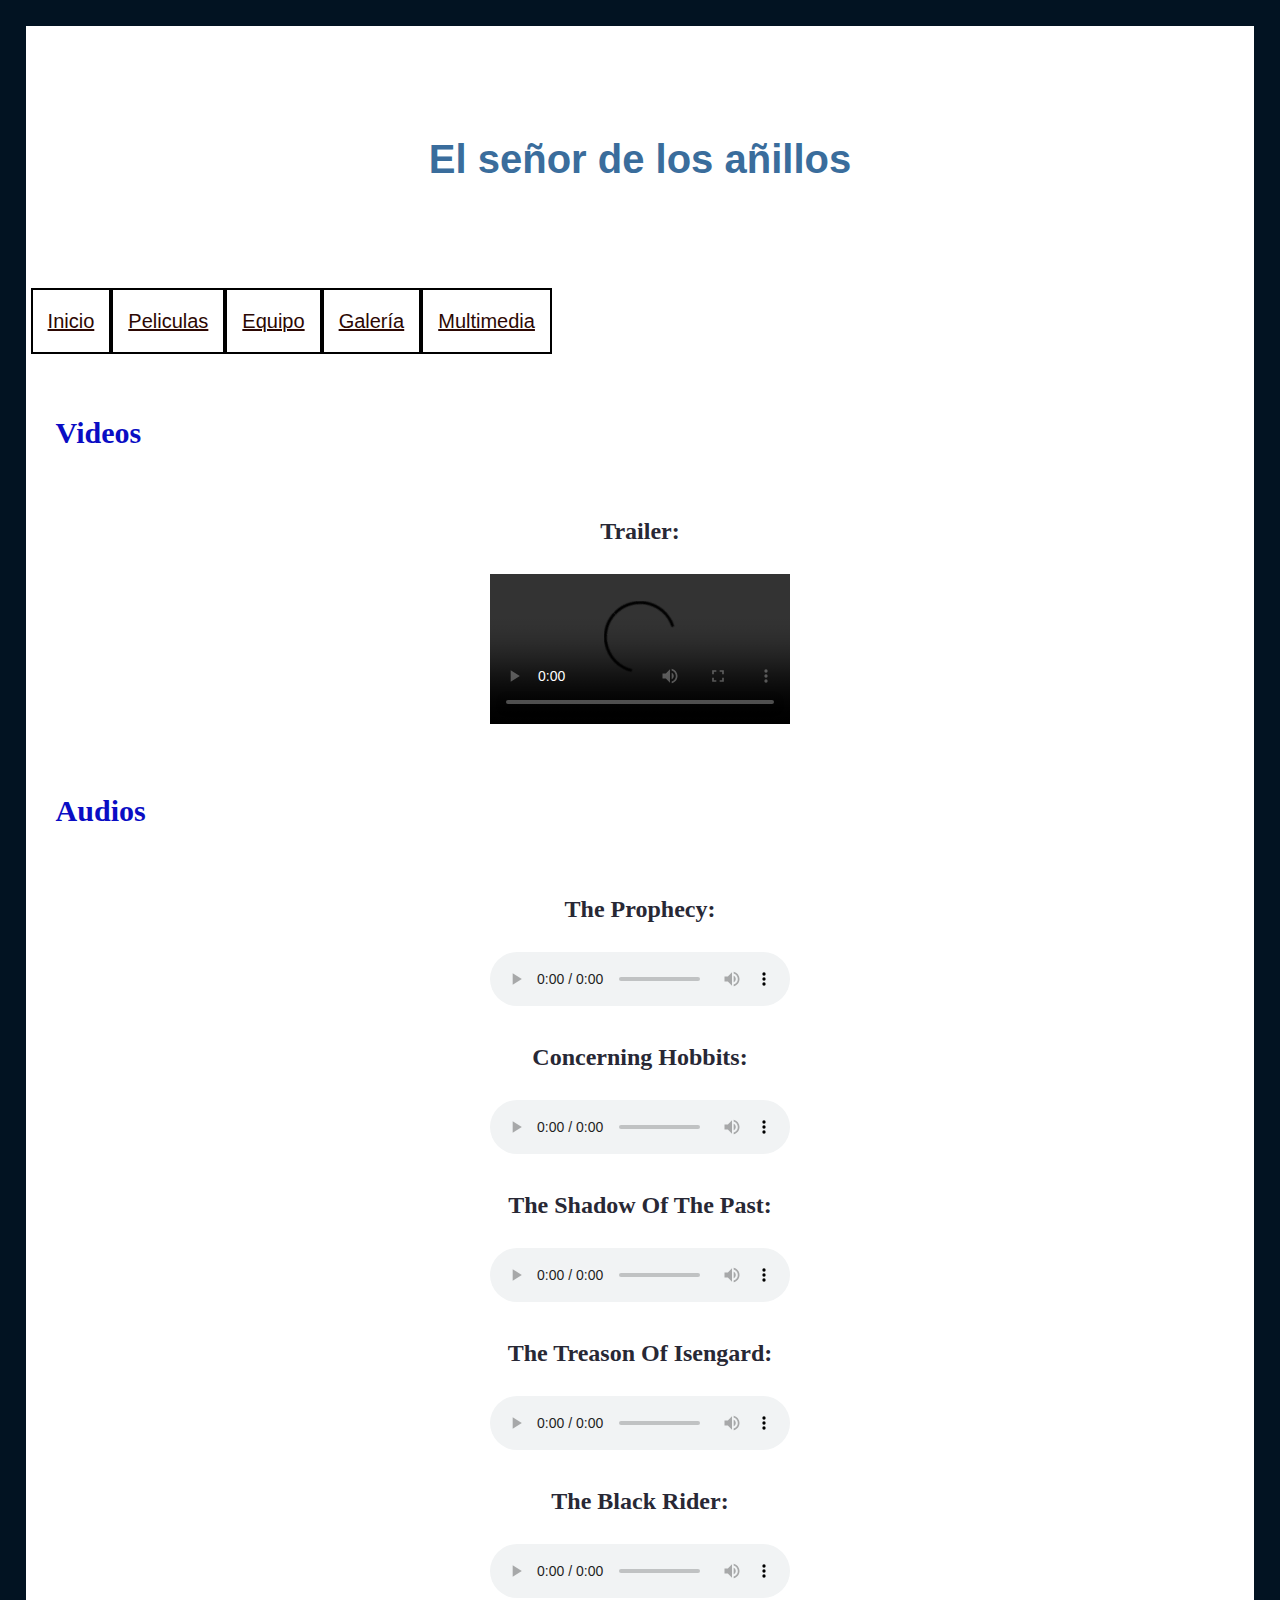
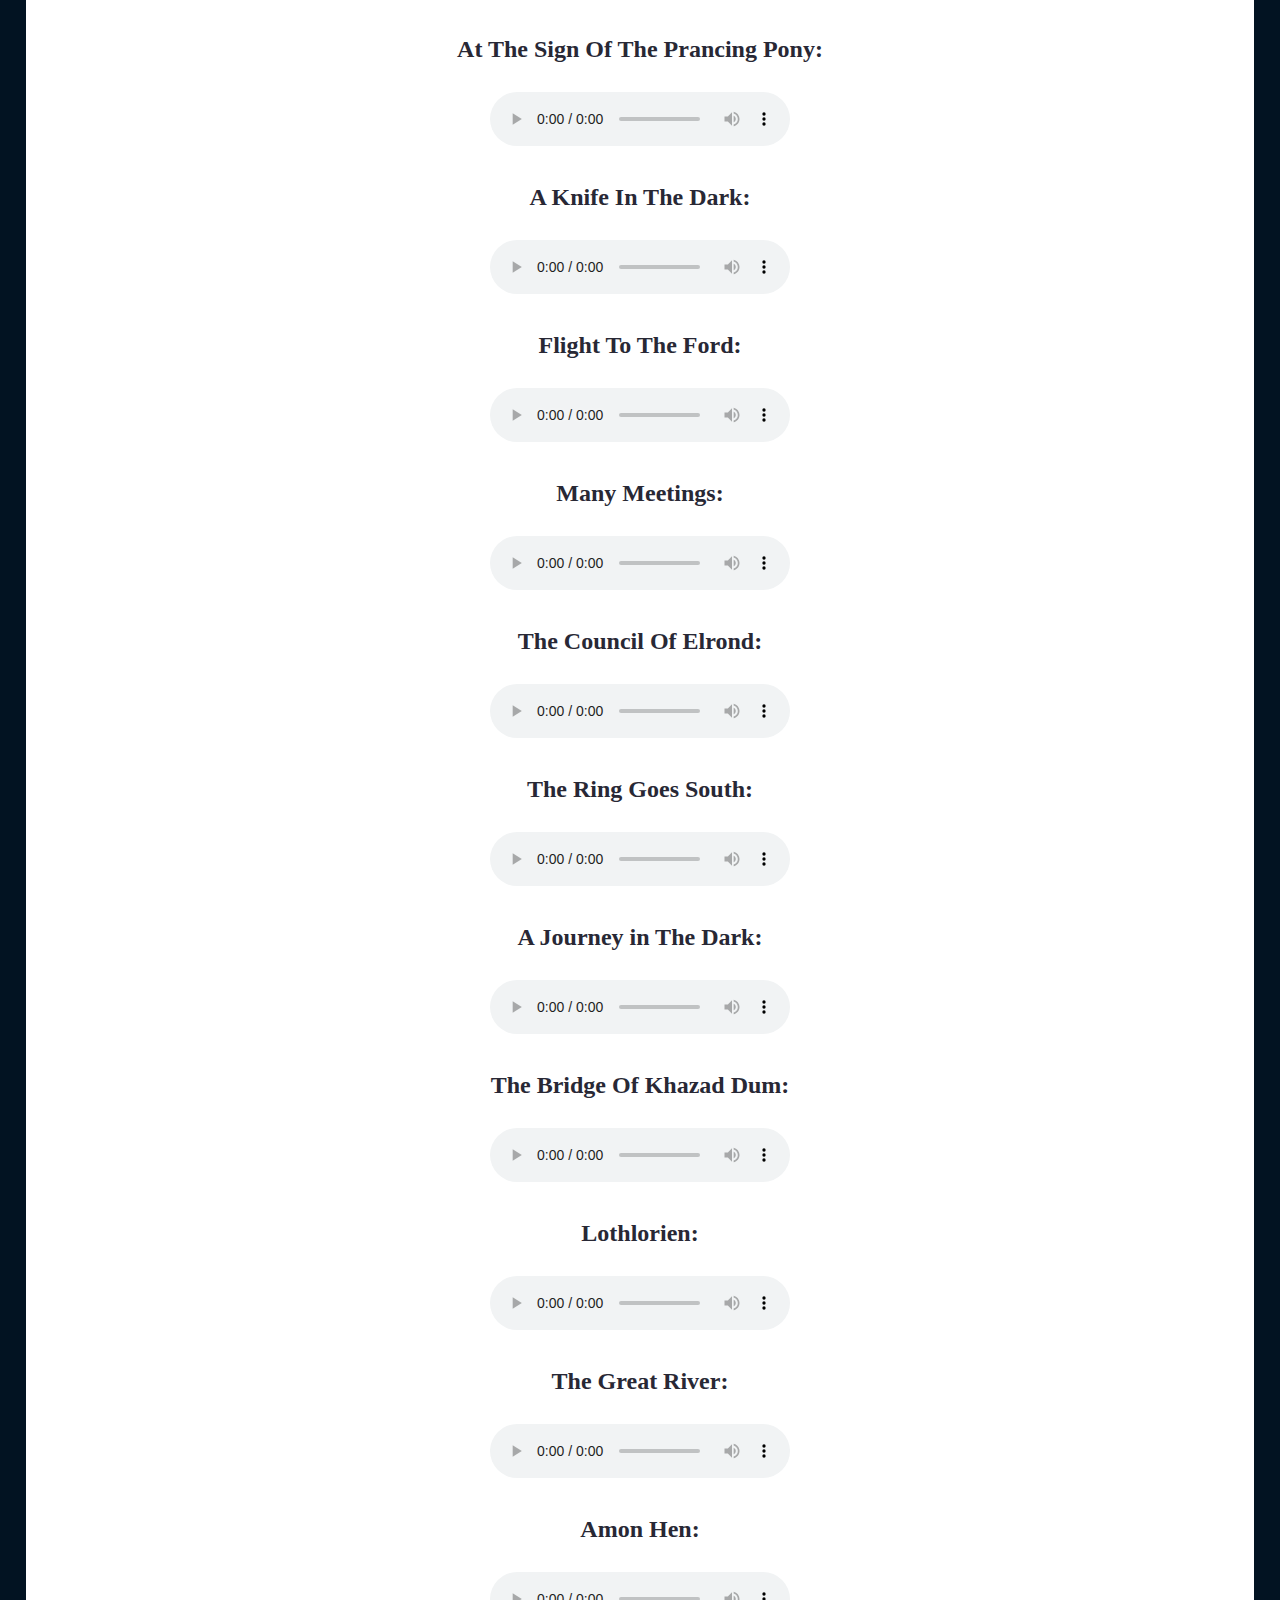
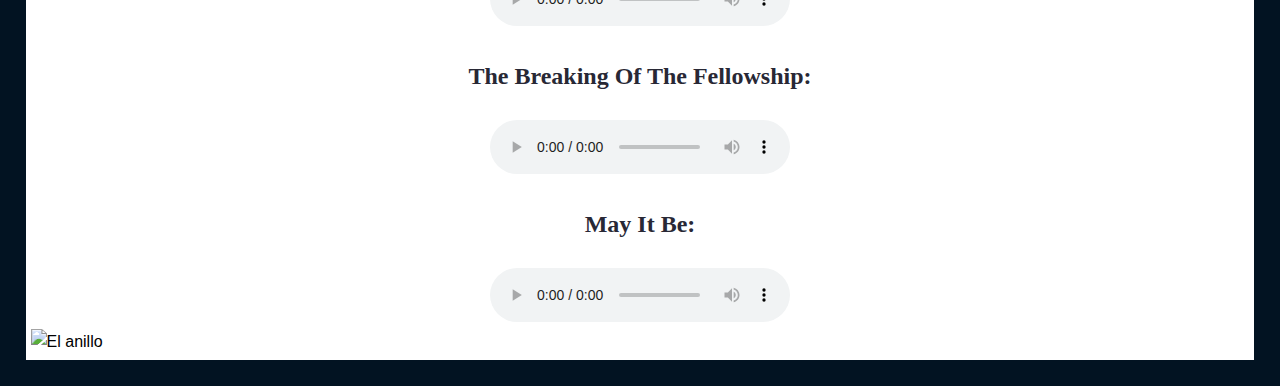
==== practica1/multimedia.html @ 510d8b93 "commit con mejoras para moviles" ====
<!DOCTYPE HTML>
<html lang="es">
	<head>
		<meta charset="UTF-8"/>
        <title>Multimedia</title>
        <link rel="stylesheet" type="text/css" href="estilo.css" />
        <link rel="stylesheet" type="text/css" href="posicionamientos.css" />
        <meta name="keywords" content="HTML, CSS">
        <meta name="viewport" content="width=device-width, initial-scale=1">
	</head>

	<body>
		
		<header>
            <h1>
                El señor de los añillos
            </h1>
                <div class="menu">
                        
                    <a href="index.html">Inicio</a><a href="tabla.html">Peliculas</a><a href="lista.html">Equipo</a><a href="galeria.html">Galería</a><a href="multimedia.html">Multimedia</a>
                </div> 
        </header>
		<section>
            <h2>Videos</h2>
            <h3>Trailer:</h3>
            <video controls>
				<source src="multimedia/Trailer.mp4" type="video/mp4">
            </video> 
            <h2>Audios</h2>
            <div>
            <h3>The Prophecy:</h3>
                <audio controls>
                    <source src="multimedia/1.mp3" type="audio/mp3">
                </audio>
            </div><div>
            <h3>Concerning Hobbits:</h3>
                <audio controls>
                    <source src="multimedia/2.mp3" type="audio/mp3">
                </audio>
            </div><div>
            <h3>The Shadow Of The Past:</h3>
                <audio controls>
                    <source src="multimedia/3.mp3" type="audio/mp3">
                </audio>
            </div><div>
            <h3> The Treason Of Isengard:</h3>
                <audio controls>
                    <source src="multimedia/4.mp3" type="audio/mp3">
                </audio>
            </div><div>
            <h3>The Black Rider:</h3>
                <audio controls>
                    <source src="multimedia/5.mp3" type="audio/mp3">
                </audio>
            </div><div>
            <h3>At The Sign Of The Prancing Pony:</h3>
                <audio controls>
                    <source src="multimedia/6.mp3" type="audio/mp3">
                </audio>
            </div><div>
            <h3>A Knife In The Dark:</h3>
                <audio controls>
                    <source src="multimedia/7.mp3" type="audio/mp3">
                </audio>
            </div><div>
            <h3>Flight To The Ford:</h3>
                <audio controls>
                    <source src="multimedia/8.mp3" type="audio/mp3">
                </audio>
            </div><div>
            <h3>Many Meetings:</h3>
                <audio controls>
                    <source src="multimedia/9.mp3" type="audio/mp3">
                </audio>
            </div>
            <h3>The Council Of Elrond:</h3>
                <audio controls>
                    <source src="multimedia/10.mp3" type="audio/mp3">
                </audio>
            
            <h3>The Ring Goes South:</h3>
                <audio controls>
                    <source src="multimedia/11.mp3" type="audio/mp3">
                </audio>
            
            <h3>A Journey in The Dark:</h3>
                <audio controls>
                    <source src="multimedia/12.mp3" type="audio/mp3">
                </audio>
           
            <h3>The Bridge Of Khazad Dum:</h3>
                <audio controls>
                    <source src="multimedia/13.mp3" type="audio/mp3">
                </audio>
            
            <h3>Lothlorien:</h3>
                <audio controls>
                    <source src="multimedia/14.mp3" type="audio/mp3">
                </audio>
            
            <h3>The Great River:</h3>
                <audio controls>
                    <source src="multimedia/15.mp3" type="audio/mp3">
                </audio>
            
            <h3>Amon Hen:</h3>
                <audio controls>
                    <source src="multimedia/16.mp3" type="audio/mp3">
                </audio>
            
            <h3>The Breaking Of The Fellowship:</h3>
                <audio controls>
                    <source src="multimedia/17.mp3" type="audio/mp3">
                </audio>
            
            <h3>May It Be:</h3>
                <audio controls>
                    <source src="multimedia/18.mp3" type="audio/mp3">
                </audio>
            
		</section>
		
		<footer>
            <a><img src="imagenes/Elanillo.png" alt="El anillo" height="32" width="32" /></a>
		</footer>
	</body>
</html>
---- practica1/estilo.css ----
/* Especificidad = 1 */
h1 {
  font-size: 40px;
  font-weight: 600;
  text-align: center;
  color: #3a6d9c;
  background-color: white;
  font-family: Arial, sans-serif;
  padding: 70px 25px;
}
/* Especificidad = 1 */
h2{
  font-size: 30px;
  font-weight: 600;
  color: #0a0dc4;
  background-color: white;
  padding: 30px 25px;
  text-align: left; 
  font-family: Georgia, serif;
}
/* Especificidad = 1 */
h3{
  font-size: 24px;
  font-weight: 600;
  color: #282835;
  background-color:white;
  text-align: center; 
  font-family: Georgia, serif;
}
/* Especificidad = 2 */
p {
  line-height: 2;
  letter-spacing: 1px;
}
/* Especificidad = 1 */
html {
  background-color: #021322;
}
/* Especificidad = 1 */
body {
  
  margin:2%;
  line-height: 1.6;
  background-color: white;
  color: black;
  border: 5px solid white;
  display: flex;
  font-family: Helvetica, sans-serif;
  flex-wrap: wrap;
}
/* Especificidad = 1 */
table {
  margin:auto; 
  text-align: center;
  font-size: larger;
}
/* Especificidad = 2 */
tr, td {
  width: 25%;
  text-align: center;
  font-size: larger;
}
/* Especificidad = 1 */
ul, li{
  color: black;
  text-align: left;
  font-size: larger;
}
/* Especificidad = 1 */
section,article{
  width: 100%;
  text-align:center;
  background-color: white;
}
/* Especificidad = 1 */
header
{
	width: 100%;
}
/* Especificidad = 10 */
.menu {
  background-color: white;
  overflow: hidden;
}
/* Especificidad = 11 */
.menu a {
  float: left;
  color: #2c0803;
  text-align: center;
  padding: 15px 15px;
  font-size: 20px;
  border: 2px solid black;
}
/* Especificidad = 12 */
.menu a:hover {
  background-color: white;
  color: #0a0dc4;
}
footer{
  width: 100%;
}
img{
  width: 60%;
  text-align: center;
}
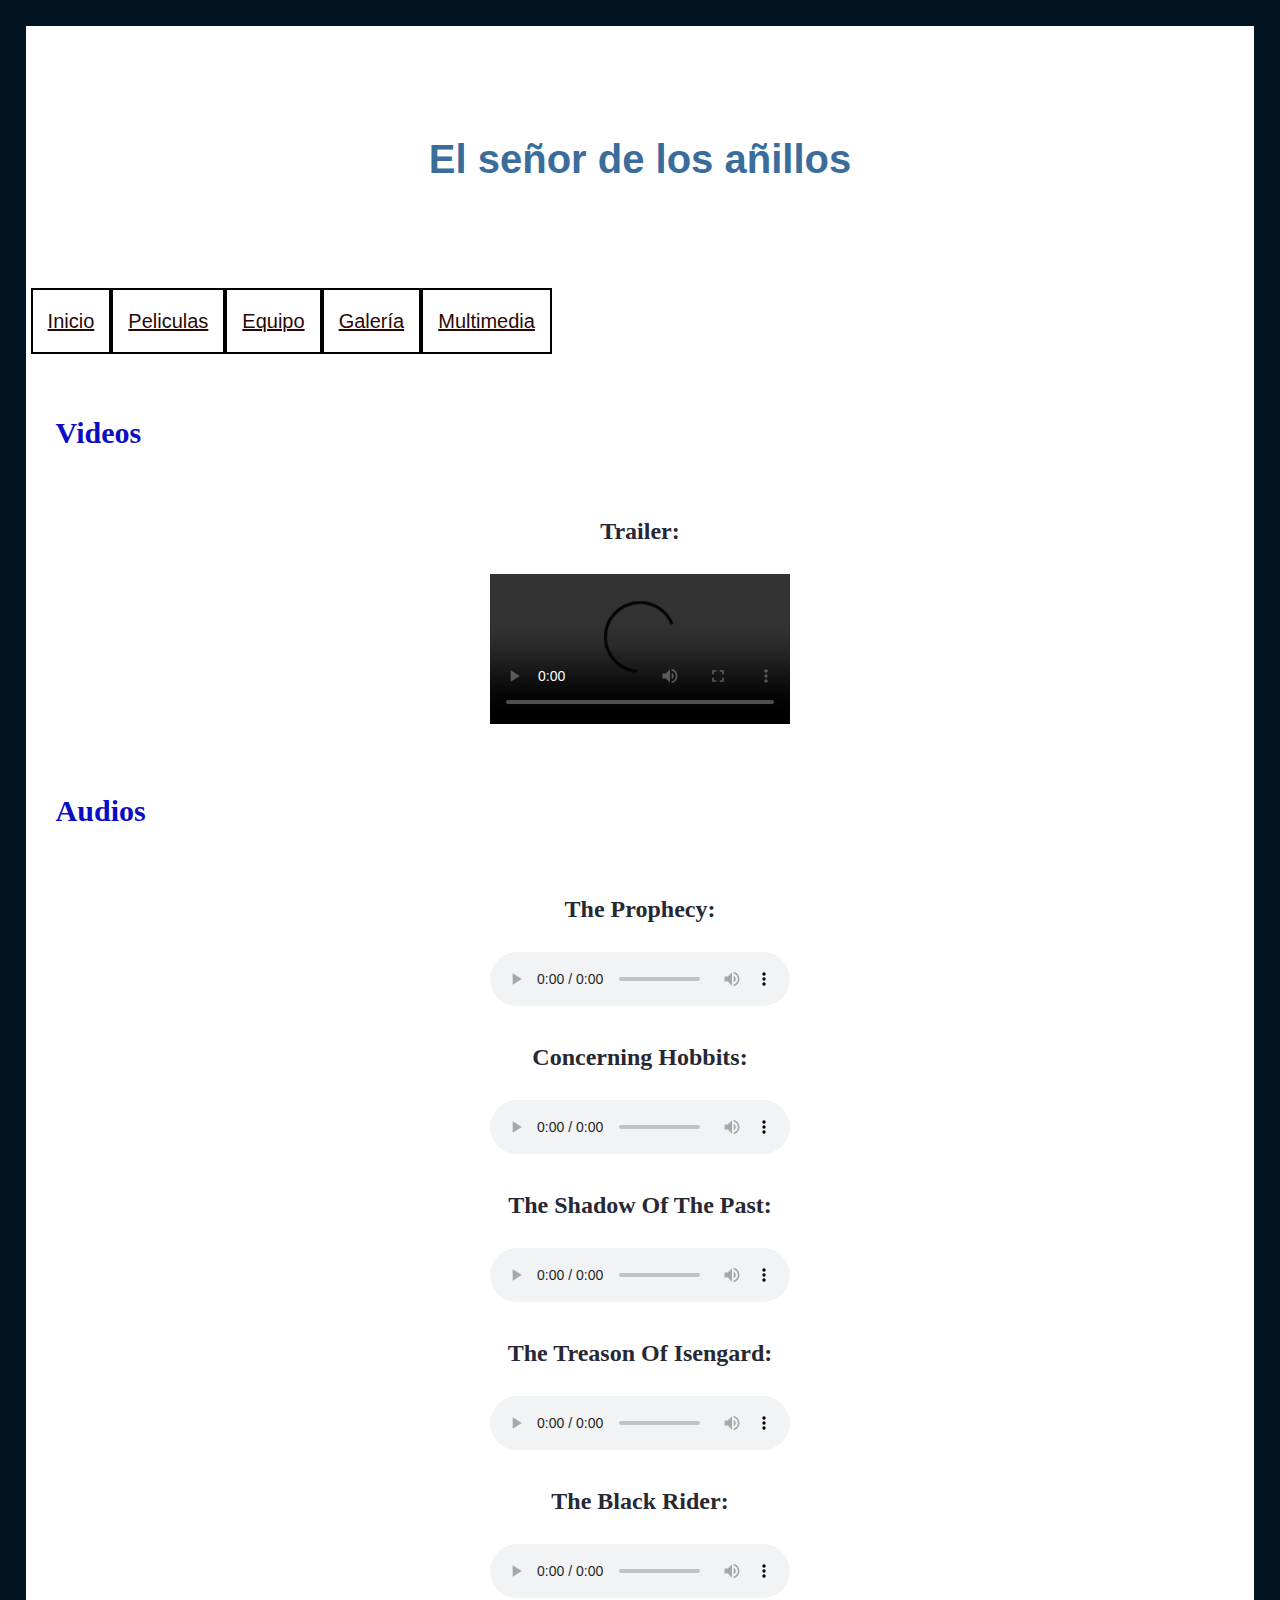
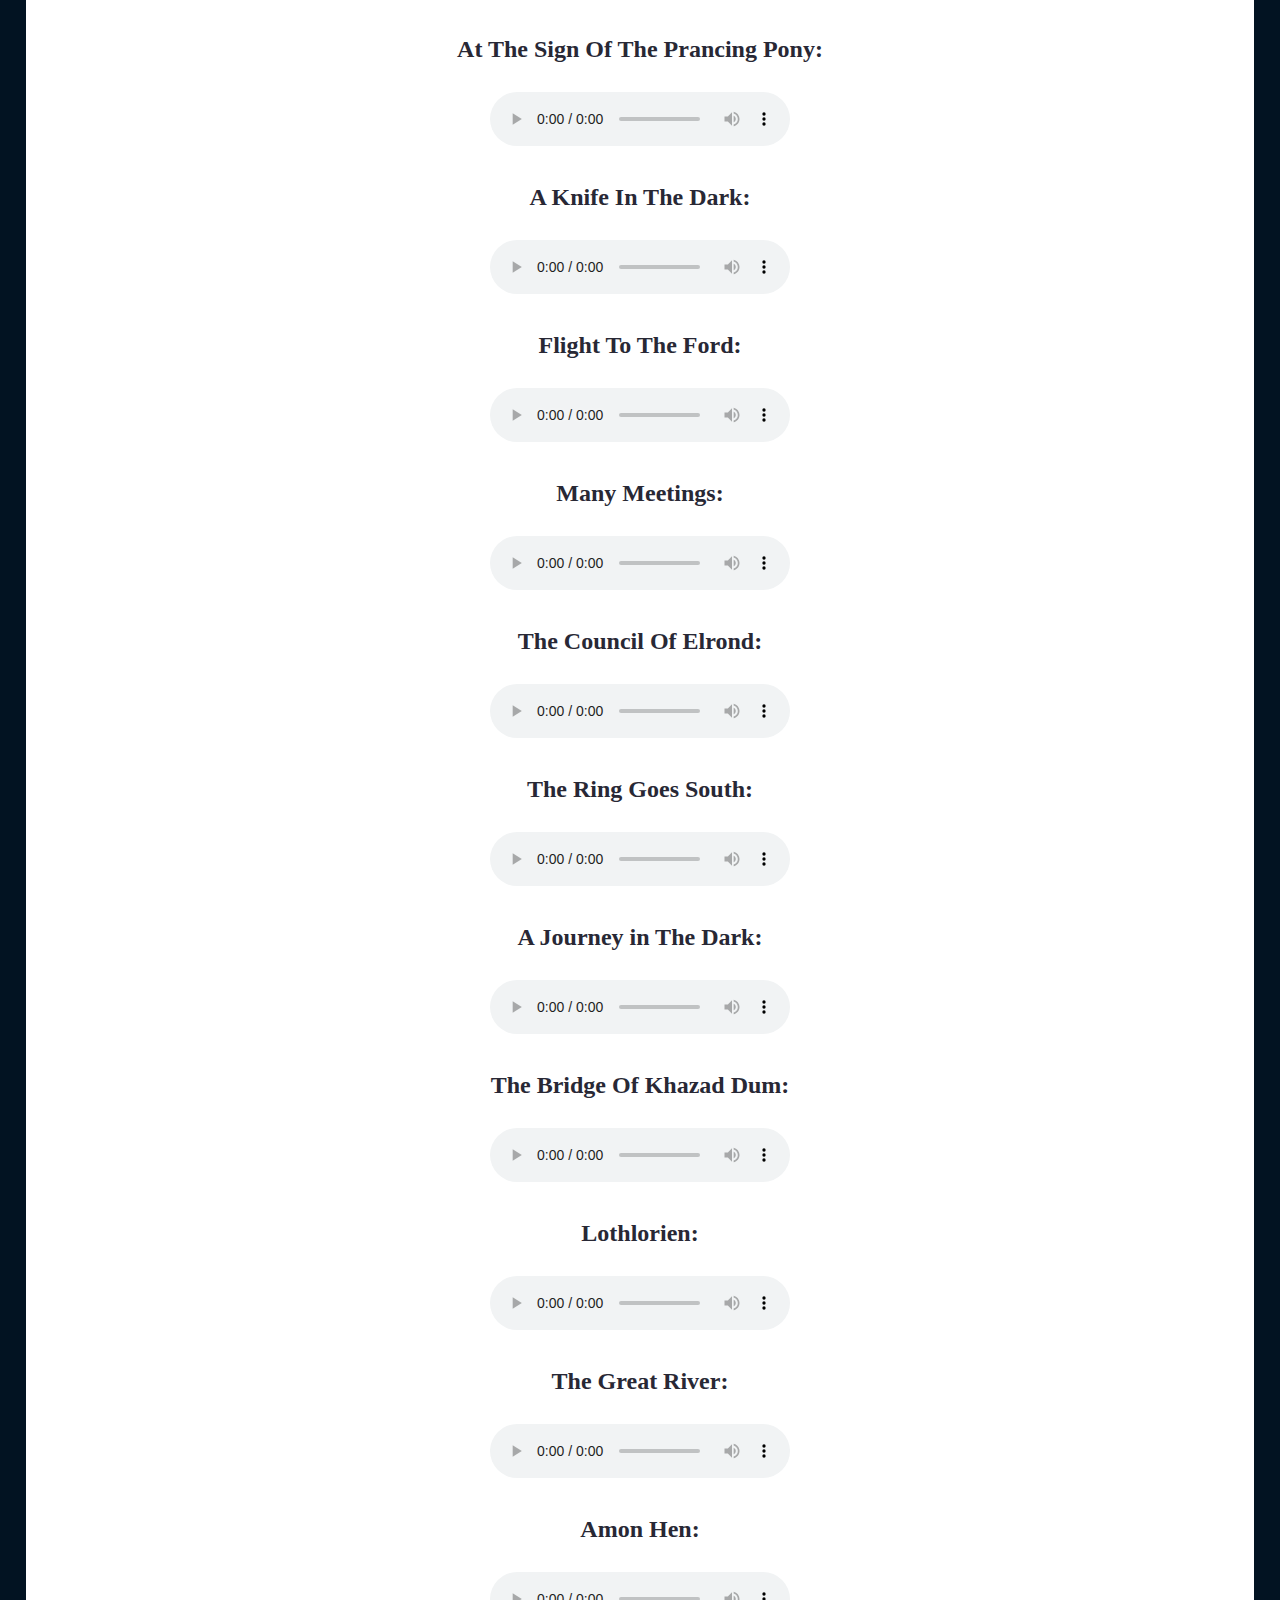
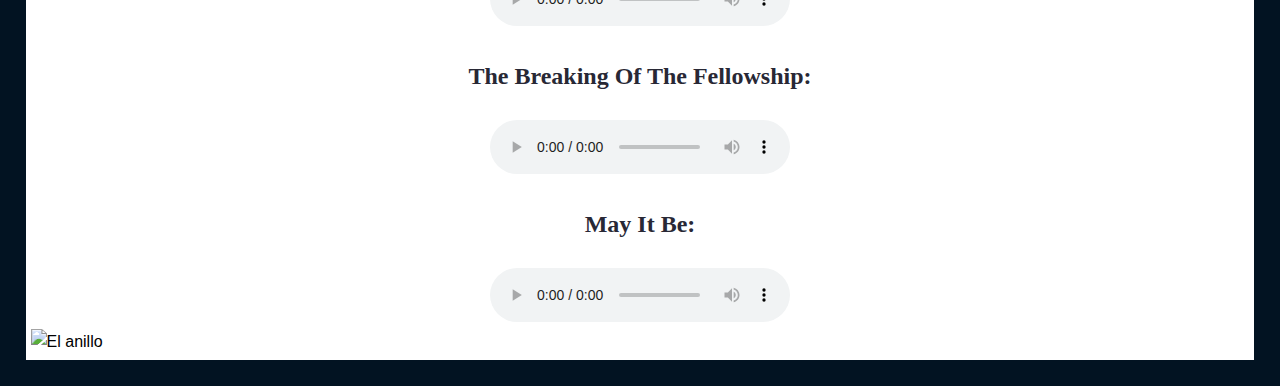
==== commit dabed0b6: "commit con mejoras para moviles" ====
--- a/practica1/multimedia.html
+++ b/practica1/multimedia.html
@@ -24,104 +24,104 @@
             <h2>Videos</h2>
             <h3>Trailer:</h3>
             <video controls>
-				<source src="multimedia/Trailer.mp4" type="video/mp4">
+				<source src="Multimedia/Trailer.mp4" type="video/mp4">
             </video> 
             <h2>Audios</h2>
             <div>
             <h3>The Prophecy:</h3>
                 <audio controls>
-                    <source src="multimedia/1.mp3" type="audio/mp3">
+                    <source src="Multimedia/1.mp3" type="audio/mp3">
                 </audio>
             </div><div>
             <h3>Concerning Hobbits:</h3>
                 <audio controls>
-                    <source src="multimedia/2.mp3" type="audio/mp3">
+                    <source src="Multimedia/2.mp3" type="audio/mp3">
                 </audio>
             </div><div>
             <h3>The Shadow Of The Past:</h3>
                 <audio controls>
-                    <source src="multimedia/3.mp3" type="audio/mp3">
+                    <source src="Multimedia/3.mp3" type="audio/mp3">
                 </audio>
             </div><div>
             <h3> The Treason Of Isengard:</h3>
                 <audio controls>
-                    <source src="multimedia/4.mp3" type="audio/mp3">
+                    <source src="Multimedia/4.mp3" type="audio/mp3">
                 </audio>
             </div><div>
             <h3>The Black Rider:</h3>
                 <audio controls>
-                    <source src="multimedia/5.mp3" type="audio/mp3">
+                    <source src="Multimedia/5.mp3" type="audio/mp3">
                 </audio>
             </div><div>
             <h3>At The Sign Of The Prancing Pony:</h3>
                 <audio controls>
-                    <source src="multimedia/6.mp3" type="audio/mp3">
+                    <source src="Multimedia/6.mp3" type="audio/mp3">
                 </audio>
             </div><div>
             <h3>A Knife In The Dark:</h3>
                 <audio controls>
-                    <source src="multimedia/7.mp3" type="audio/mp3">
+                    <source src="Multimedia/7.mp3" type="audio/mp3">
                 </audio>
             </div><div>
             <h3>Flight To The Ford:</h3>
                 <audio controls>
-                    <source src="multimedia/8.mp3" type="audio/mp3">
+                    <source src="Multimedia/8.mp3" type="audio/mp3">
                 </audio>
             </div><div>
             <h3>Many Meetings:</h3>
                 <audio controls>
-                    <source src="multimedia/9.mp3" type="audio/mp3">
+                    <source src="Multimedia/9.mp3" type="audio/mp3">
                 </audio>
             </div>
             <h3>The Council Of Elrond:</h3>
                 <audio controls>
-                    <source src="multimedia/10.mp3" type="audio/mp3">
+                    <source src="Multimedia/10.mp3" type="audio/mp3">
                 </audio>
             
             <h3>The Ring Goes South:</h3>
                 <audio controls>
-                    <source src="multimedia/11.mp3" type="audio/mp3">
+                    <source src="Multimedia/11.mp3" type="audio/mp3">
                 </audio>
             
             <h3>A Journey in The Dark:</h3>
                 <audio controls>
-                    <source src="multimedia/12.mp3" type="audio/mp3">
+                    <source src="Multimedia/12.mp3" type="audio/mp3">
                 </audio>
            
             <h3>The Bridge Of Khazad Dum:</h3>
                 <audio controls>
-                    <source src="multimedia/13.mp3" type="audio/mp3">
+                    <source src="Multimedia/13.mp3" type="audio/mp3">
                 </audio>
             
             <h3>Lothlorien:</h3>
                 <audio controls>
-                    <source src="multimedia/14.mp3" type="audio/mp3">
+                    <source src="Multimedia/14.mp3" type="audio/mp3">
                 </audio>
             
             <h3>The Great River:</h3>
                 <audio controls>
-                    <source src="multimedia/15.mp3" type="audio/mp3">
+                    <source src="Multimedia/15.mp3" type="audio/mp3">
                 </audio>
             
             <h3>Amon Hen:</h3>
                 <audio controls>
-                    <source src="multimedia/16.mp3" type="audio/mp3">
+                    <source src="Multimedia/16.mp3" type="audio/mp3">
                 </audio>
             
             <h3>The Breaking Of The Fellowship:</h3>
                 <audio controls>
-                    <source src="multimedia/17.mp3" type="audio/mp3">
+                    <source src="Multimedia/17.mp3" type="audio/mp3">
                 </audio>
             
             <h3>May It Be:</h3>
                 <audio controls>
-                    <source src="multimedia/18.mp3" type="audio/mp3">
+                    <source src="Multimedia/18.mp3" type="audio/mp3">
                 </audio>
             
 		</section>
 		
 		<footer>
-            <a><img src="imagenes/Elanillo.png" alt="El anillo" height="32" width="32" /></a>
+            <a><img src="Imagenes/Elanillo.png" alt="El anillo" height="32" width="32" /></a>
 		</footer>
 	</body>
 </html>--- a/practica1/estilo.css
+++ b/practica1/estilo.css
@@ -99,7 +99,7 @@
 footer{
   width: 100%;
 }
-img{
-  width: 60%;
+.galeria{
+  width: 40%;
   text-align: center;
 }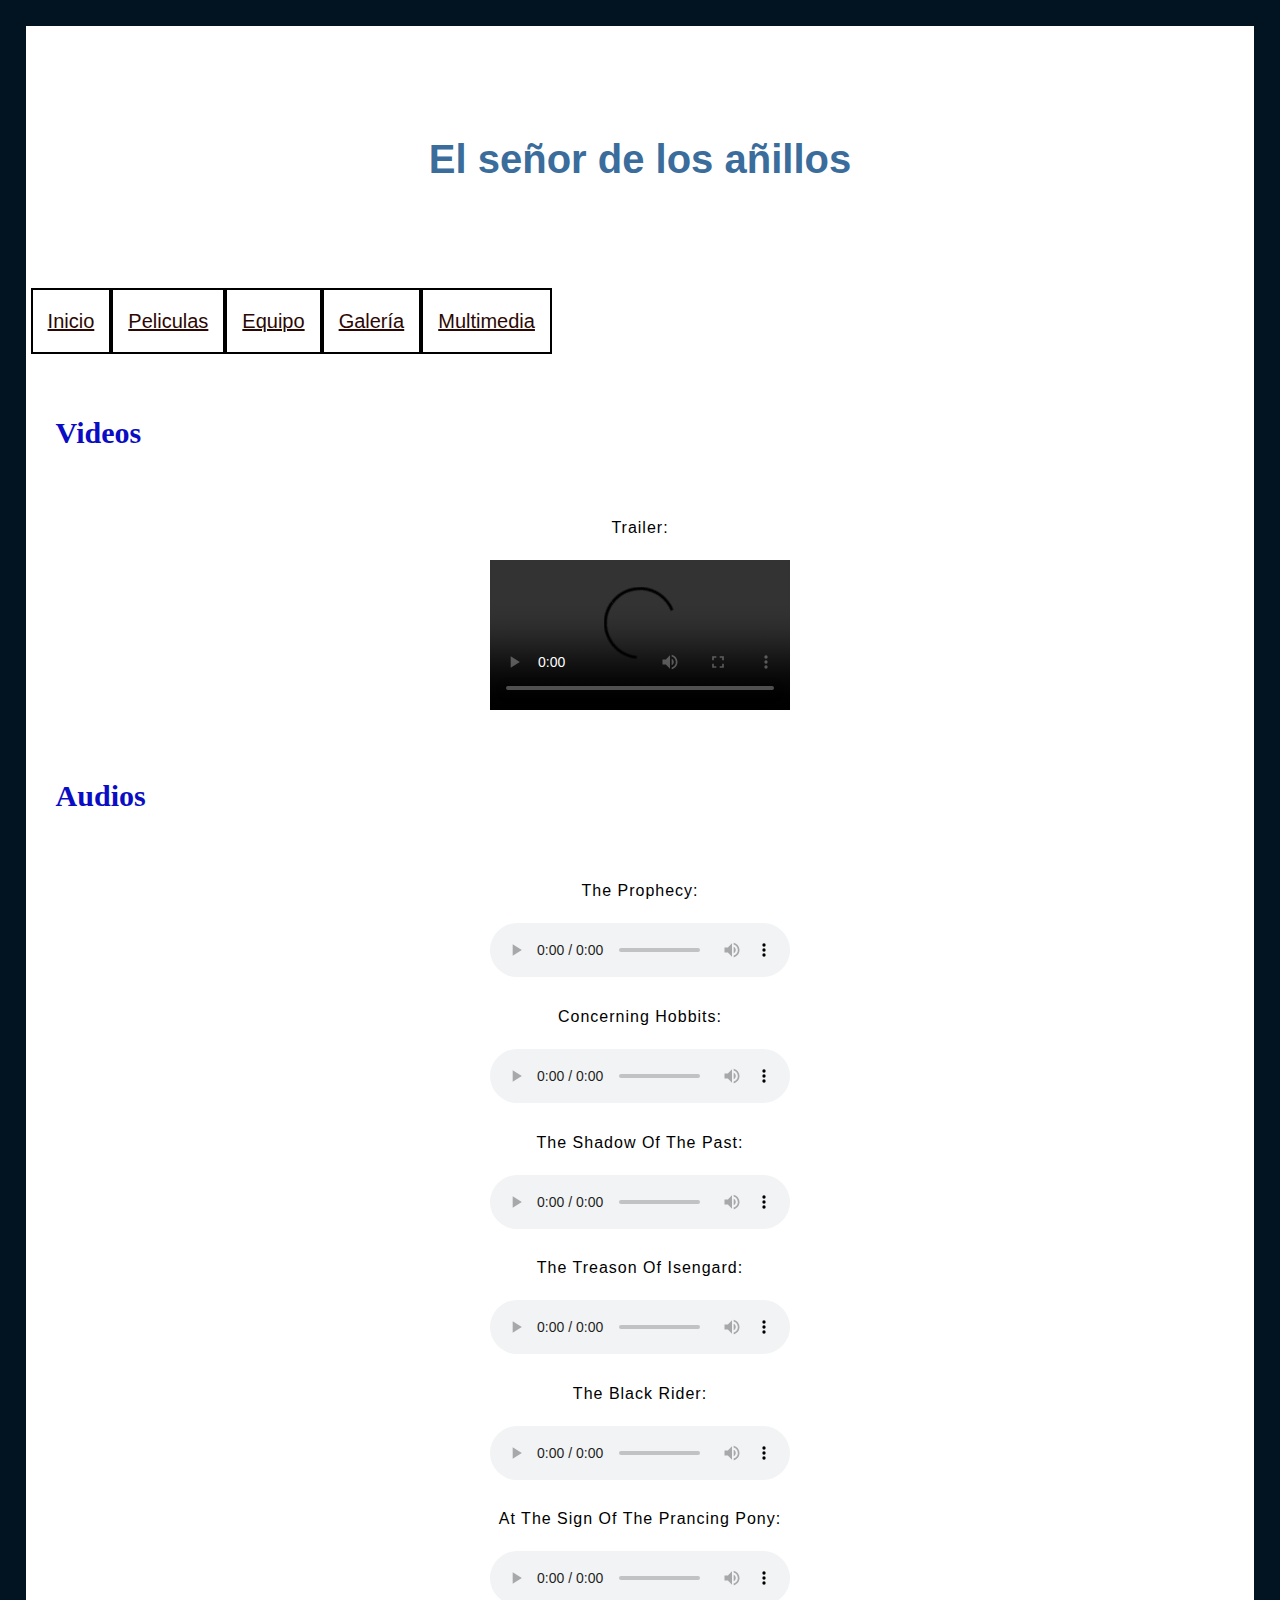
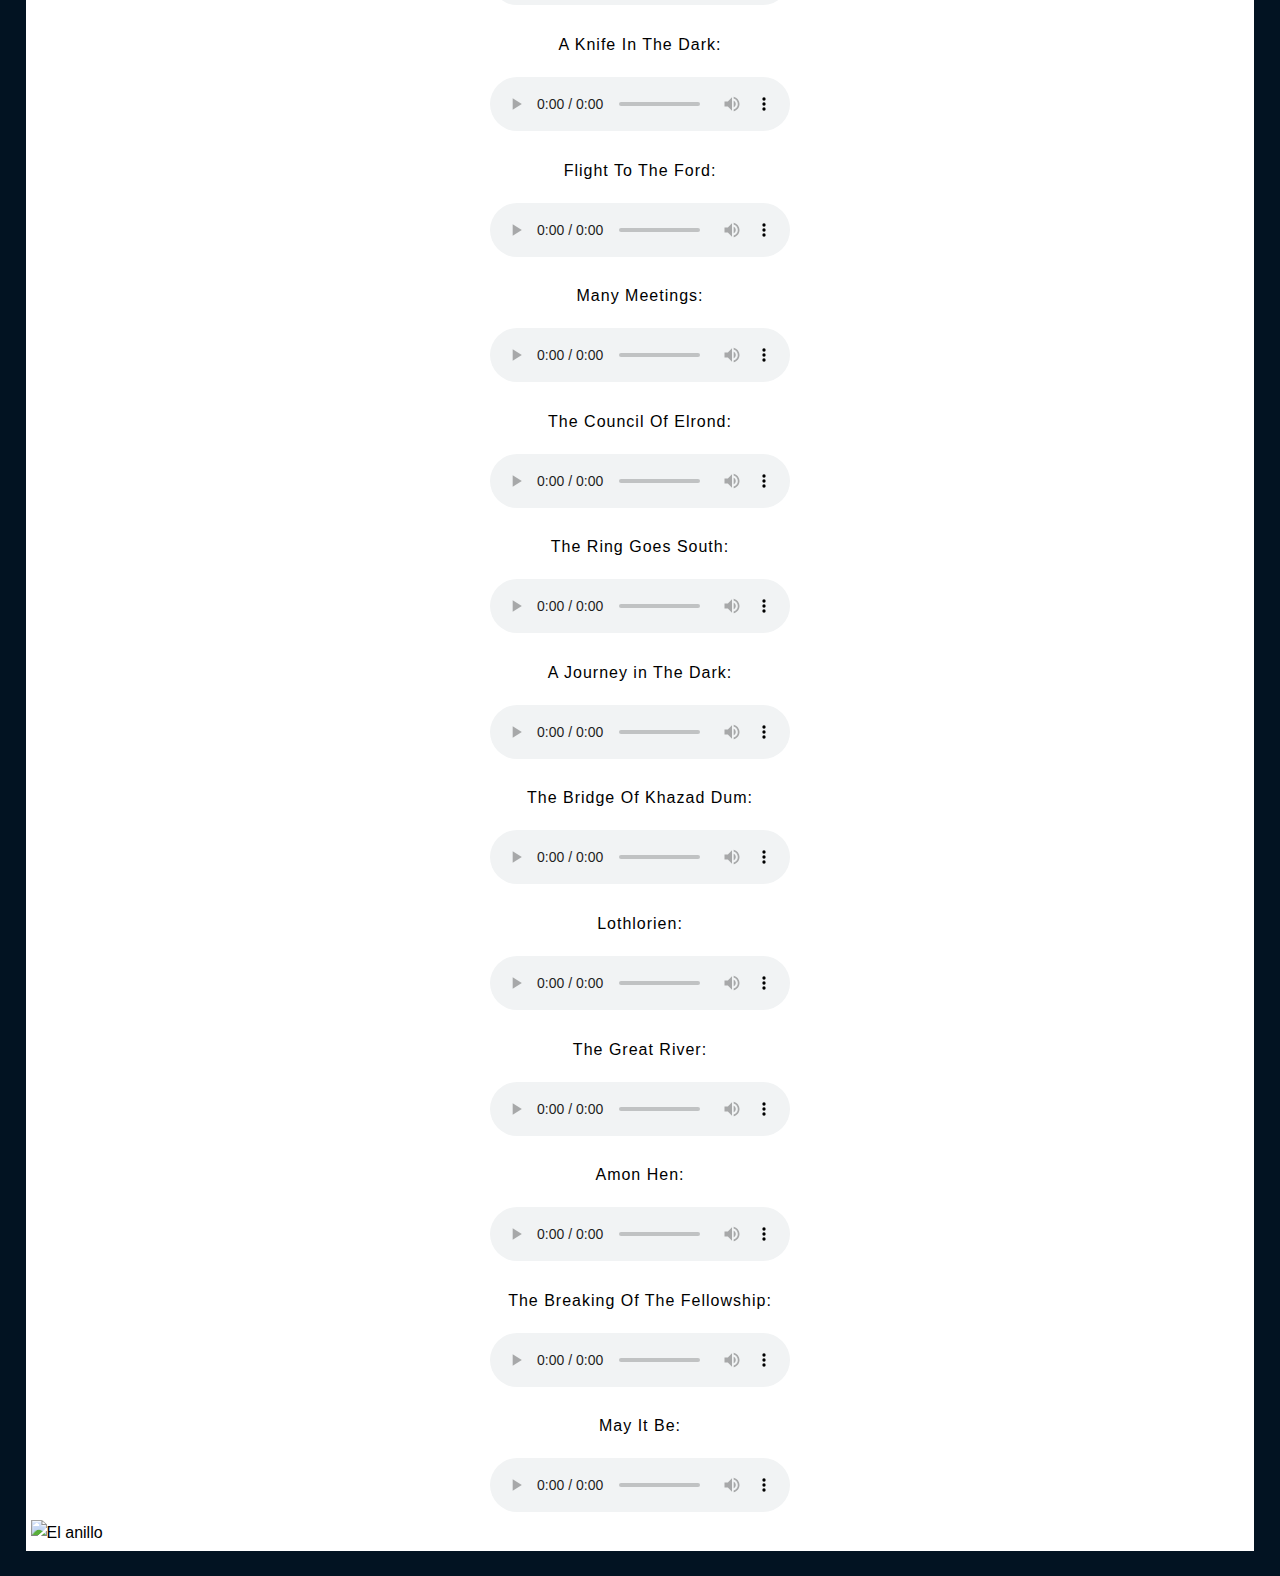
==== commit 40ba9ea3: "ultimos retoques" ====
--- a/practica1/multimedia.html
+++ b/practica1/multimedia.html
@@ -1,5 +1,7 @@
 <!DOCTYPE HTML>
+
 <html lang="es">
+
 	<head>
 		<meta charset="UTF-8"/>
         <title>Multimedia</title>
@@ -22,98 +24,98 @@
         </header>
 		<section>
             <h2>Videos</h2>
-            <h3>Trailer:</h3>
+            <p>Trailer:</p>
             <video controls>
 				<source src="Multimedia/Trailer.mp4" type="video/mp4">
             </video> 
             <h2>Audios</h2>
             <div>
-            <h3>The Prophecy:</h3>
+            <p>The Prophecy:</p>
                 <audio controls>
                     <source src="Multimedia/1.mp3" type="audio/mp3">
                 </audio>
             </div><div>
-            <h3>Concerning Hobbits:</h3>
+            <p>Concerning Hobbits:</p>
                 <audio controls>
                     <source src="Multimedia/2.mp3" type="audio/mp3">
                 </audio>
             </div><div>
-            <h3>The Shadow Of The Past:</h3>
+            <p>The Shadow Of The Past:</p>
                 <audio controls>
                     <source src="Multimedia/3.mp3" type="audio/mp3">
                 </audio>
             </div><div>
-            <h3> The Treason Of Isengard:</h3>
+            <p> The Treason Of Isengard:</p>
                 <audio controls>
                     <source src="Multimedia/4.mp3" type="audio/mp3">
                 </audio>
             </div><div>
-            <h3>The Black Rider:</h3>
+            <p>The Black Rider:</p>
                 <audio controls>
                     <source src="Multimedia/5.mp3" type="audio/mp3">
                 </audio>
             </div><div>
-            <h3>At The Sign Of The Prancing Pony:</h3>
+            <p>At The Sign Of The Prancing Pony:</p>
                 <audio controls>
                     <source src="Multimedia/6.mp3" type="audio/mp3">
                 </audio>
             </div><div>
-            <h3>A Knife In The Dark:</h3>
+            <p>A Knife In The Dark:</p>
                 <audio controls>
                     <source src="Multimedia/7.mp3" type="audio/mp3">
                 </audio>
             </div><div>
-            <h3>Flight To The Ford:</h3>
+            <p>Flight To The Ford:</p>
                 <audio controls>
                     <source src="Multimedia/8.mp3" type="audio/mp3">
                 </audio>
             </div><div>
-            <h3>Many Meetings:</h3>
+            <p>Many Meetings:</p>
                 <audio controls>
                     <source src="Multimedia/9.mp3" type="audio/mp3">
                 </audio>
             </div>
-            <h3>The Council Of Elrond:</h3>
+            <p>The Council Of Elrond:</p>
                 <audio controls>
                     <source src="Multimedia/10.mp3" type="audio/mp3">
                 </audio>
             
-            <h3>The Ring Goes South:</h3>
+            <p>The Ring Goes South:</p>
                 <audio controls>
                     <source src="Multimedia/11.mp3" type="audio/mp3">
                 </audio>
             
-            <h3>A Journey in The Dark:</h3>
+            <p>A Journey in The Dark:</p>
                 <audio controls>
                     <source src="Multimedia/12.mp3" type="audio/mp3">
                 </audio>
            
-            <h3>The Bridge Of Khazad Dum:</h3>
+            <p>The Bridge Of Khazad Dum:</p>
                 <audio controls>
                     <source src="Multimedia/13.mp3" type="audio/mp3">
                 </audio>
             
-            <h3>Lothlorien:</h3>
+            <p>Lothlorien:</p>
                 <audio controls>
                     <source src="Multimedia/14.mp3" type="audio/mp3">
                 </audio>
             
-            <h3>The Great River:</h3>
+            <p>The Great River:</p>
                 <audio controls>
                     <source src="Multimedia/15.mp3" type="audio/mp3">
                 </audio>
             
-            <h3>Amon Hen:</h3>
+            <p>Amon Hen:</p>
                 <audio controls>
                     <source src="Multimedia/16.mp3" type="audio/mp3">
                 </audio>
             
-            <h3>The Breaking Of The Fellowship:</h3>
+            <p>The Breaking Of The Fellowship:</p>
                 <audio controls>
                     <source src="Multimedia/17.mp3" type="audio/mp3">
                 </audio>
             
-            <h3>May It Be:</h3>
+            <p>May It Be:</p>
                 <audio controls>
                     <source src="Multimedia/18.mp3" type="audio/mp3">
                 </audio>
--- a/practica1/estilo.css
+++ b/practica1/estilo.css
@@ -18,15 +18,7 @@
   text-align: left; 
   font-family: Georgia, serif;
 }
-/* Especificidad = 1 */
-h3{
-  font-size: 24px;
-  font-weight: 600;
-  color: #282835;
-  background-color:white;
-  text-align: center; 
-  font-family: Georgia, serif;
-}
+
 /* Especificidad = 2 */
 p {
   line-height: 2;
@@ -53,18 +45,21 @@
   margin:auto; 
   text-align: center;
   font-size: larger;
+  background-color: white;
 }
 /* Especificidad = 2 */
 tr, td {
   width: 25%;
   text-align: center;
   font-size: larger;
+  background-color: white;
 }
 /* Especificidad = 1 */
 ul, li{
   color: black;
   text-align: left;
   font-size: larger;
+  background-color: white;
 }
 /* Especificidad = 1 */
 section,article{
